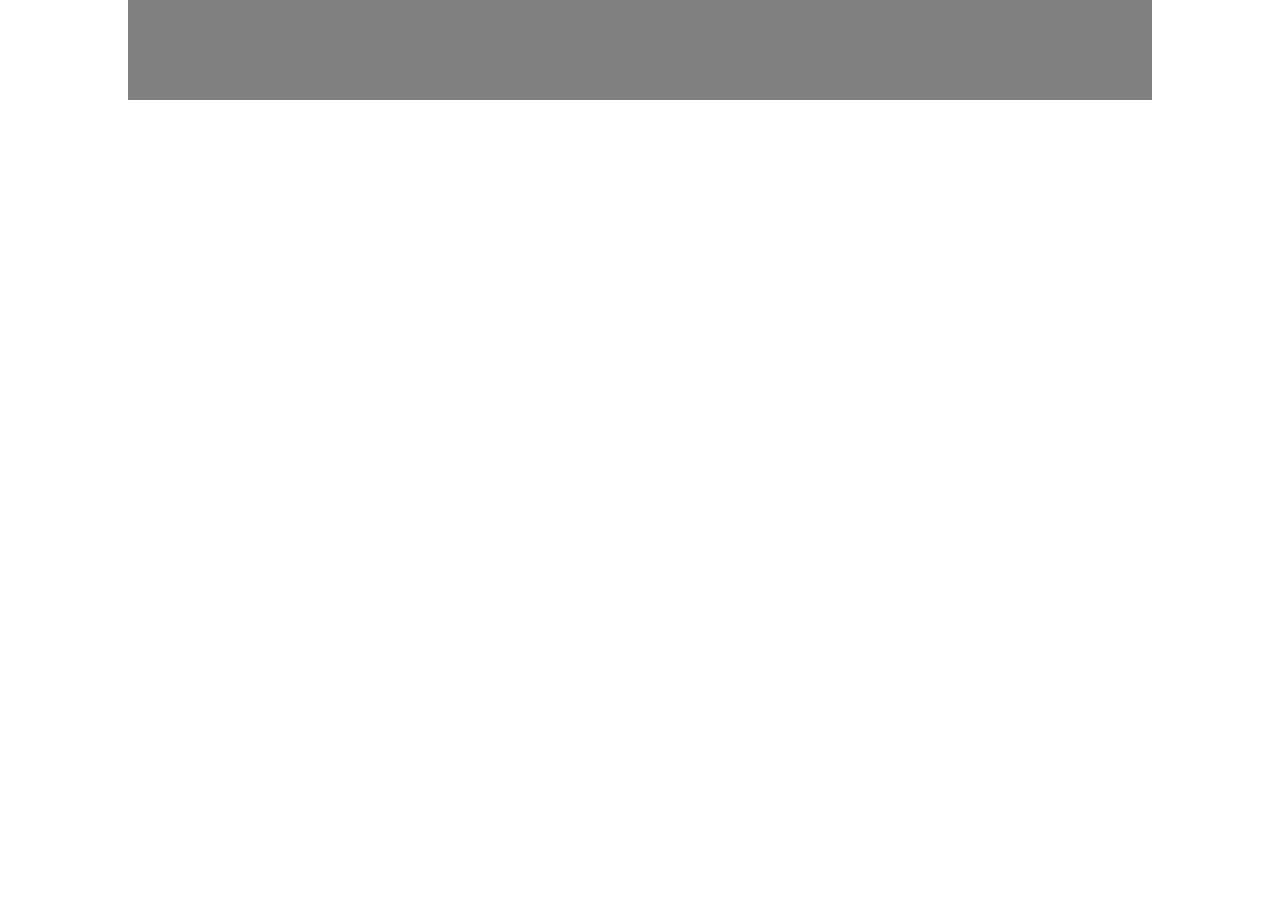
==== danmu/index.html @ 02a0173f "danmu part init" ====
<!DOCTYPE html>
<html lang="en">

<head>
	<meta charset="utf-8">
	<meta name="viewport" content="width=device-width, initial-scale=1.0">
	<title>jQuery.danmu.js jQuery弹幕插件</title>

	<link rel="stylesheet" href="assets/css/bootstrap.min.css">
	<!-- Custom styles for our template -->
	<link rel="stylesheet" href="assets/css/bootstrap-theme.css" media="screen">
	<link rel="stylesheet" href="assets/css/main.css">
	<link rel="stylesheet" href="assets/js/highlight/styles/monokai.css">

	<style>
		/* TODO: update css here to insert a proper div */
		#danmuarea {
			position: relative;
			background: grey;
			width: 1024px;
			height: 100px;
			margin-left: auto;
			margin-right: auto;
			opacity: 1.0;
		}
	</style>

</head>

<body class="home">
	<div class="container text-center">


		<div id="danmuarea">
			<div id="danmu" style="opacity: 1.0;"></div>
		</div>


		<!-- <div class="text-center ctr">
			<br> -->

			<!-- <button type="button" onclick="resumer() ">弹幕开始/继续</button>&nbsp;&nbsp;&nbsp;&nbsp;
			<button type="button" onclick="pauser()">弹幕暂停</button> &nbsp;&nbsp;&nbsp;&nbsp; -->

			<!-- 显示弹幕:<input type='checkbox' checked='checked' id='ishide' value='is' onchange='changehide()'>
			&nbsp;&nbsp;&nbsp;&nbsp;
			弹幕透明度:
			<input type="range" name="op" id="op" onchange="op()" value="100"> <br> -->

			<!--
			当前弹幕运行时间(分秒)：<span id="time"></span>&nbsp;&nbsp;
			设置当前弹幕时间(分秒)： <input type="text" id="set_time" max=20 />
			<button type="button" onclick="settime()">设置</button> -->

			<!-- <br>

			发弹幕:
			<select name="color" id="color">
				<option value="white">白色</option>
				<option value="red">红色</option>
				<option value="green">绿色</option>
				<option value="blue">蓝色</option>
				<option value="yellow">黄色</option>
			</select>
			<select name="size" id="text_size">
				<option value="1">大文字</option>
				<option value="0">小文字</option>
			</select>
			<select name="position" id="position">
				<option value="0">滚动</option>
				<option value="1">顶端</option>
				<option value="2">底端</option>
			</select>
			<input type="textarea" id="text" max=300 />
			<button type="button" onclick="send()">发送</button>
		</div><br>
		</footer> -->

		<!-- JavaScript libs are placed at the end of the document so the pages load faster -->

		<script src="assets/js/jquery-1.11.1.min.js"></script>
		<script src="assets/js/bootstrap.js"></script>
		<script src="assets/js/headroom.min.js"></script>
		<script src="assets/js/jQuery.headroom.min.js"></script>
		<script src="assets/js/template.js"></script>
		<script src="assets/js/highlight/highlight.pack.js"></script>
		<script src="assets/js/jquery.danmu.js"></script>
		<script>hljs.initHighlightingOnLoad();</script>


		<script>
			(function () {
				$("#danmu").danmu({
					// left:$("#danmuarea").offset().left,
					// top:$("#danmuarea").offset().top,
					// height: 445,
					//    width: 800,
					left: 0,
					top: 0,
					height: "100%",
					width: "100%",
					speed: 20000,
					opacity: 1,
					font_size_small: 16,
					font_size_big: 24,
					top_botton_danmu_time: 6000
				}
				);
			})(jQuery);


			// query();
			// timedCount();


			var first = true;

			// function timedCount() {
			// 	$("#time").text($('#danmu').data("nowtime"));

			// 	t = setTimeout("timedCount()", 50)

			// }

			$('#danmu').danmu('danmu_start');
			var text = 'Coolest feature in salesforce?';
			var color = 'red';
			var position = 0;
			var time = $('#danmu').data("nowtime") + 5;
			var size = 1;
			var text_obj = '{ "text":"' + text + '","color":"' + color + '","size":"' + size + '","position":"' + position + '","time":' + time + ',"isnew":""}';
			var new_obj = eval('(' + text_obj + ')');
			$('#danmu').danmu("add_danmu", new_obj);

			setTimeout(function(){
				var text = 'That must be Serivce Cloud Voice';
				var color = 'red';
				var position = 0;
				var time = $('#danmu').data("nowtime") + 5;
				var size = 1;
				var text_obj = '{ "text":"' + text + '","color":"' + color + '","size":"' + size + '","position":"' + position + '","time":' + time + ',"isnew":""}';
				var new_obj = eval('(' + text_obj + ')');
				$('#danmu').danmu("add_danmu", new_obj);
			},4000);




			function starter() {

				$('#danmu').danmu('danmu_start');

			}
			function pauser() {

				$('#danmu').danmu('danmu_pause');
			}
			function resumer() {

				$('#danmu').danmu('danmu_resume');
			}
			function stoper() {
				$('#danmu').danmu('danmu_stop');
			}

			function getime() {
				alert($('#danmu').data("nowtime"));
			}

			function getpaused() {
				alert($('#danmu').data("paused"));
			}

			function add() {
				var newd =
					{ "text": "new2", "color": "green", "size": "1", "position": "0", "time": 60 };

				$('#danmu').danmu("add_danmu", newd);
			}
			function insert() {
				var newd = { "text": "new2", "color": "green", "size": "1", "position": "0", "time": 50 };
				str_newd = JSON.stringify(newd);
				$.post("stone.php", { danmu: str_newd }, function (data, status) { alert(data) });
			}

			function send() {
				var text = document.getElementById('text').value;
				var color = 'red';
				var position = document.getElementById('position').value;
				var time = $('#danmu').data("nowtime") + 5;
				var size = document.getElementById('text_size').value;
				var text_obj = '{ "text":"' + text + '","color":"' + color + '","size":"' + size + '","position":"' + position + '","time":' + time + ',"isnew":""}';
				var new_obj = eval('(' + text_obj + ')');
				$('#danmu').danmu("add_danmu", new_obj);
				document.getElementById('text').value = '';
			}

			function op() {
				var op = document.getElementById('op').value;
				$('#danmu').data("opacity", op);
			}


			function changehide() {
				var op = document.getElementById('op').value;
				op = op / 100;
				if (document.getElementById("ishide").checked) {
					jQuery('#danmu').data("opacity", op);
					jQuery(".flying").css({
						"opacity": op
					});
				} else {
					jQuery('#danmu').data("opacity", 0);
					jQuery(".flying").css({
						"opacity": 0
					});
				}
			}


			function settime() {
				var t = document.getElementById("set_time").value;
				t = parseInt(t)
				console.log(t)
				$('#danmu').data("nowtime", t);
			}
		</script>

</body>

</html>
---- danmu/assets/css/main.css ----
/* Header */
#head { background:#181015 url( ../images/bg_header.jpg) no-repeat; background-size: cover; min-height:520px; text-align: center; padding-top:240px; color:white; font-family:"Open sans", Helvetica, Arial; font-weight:300; }
#head.secondary { height:100px; min-height: 100px; padding-top:0px; }
	#head .lead { font-family:"Open sans", Helvetica, Arial; font-size:44px; margin-bottom:6px; color:white; line-height:1.15em; } 
	#head .tagline { color:rgba(255,255,255,0.75); margin-bottom:25px; }
		#head .tagline a { color:#fff; } 
	#head .btn { margin-bottom:10px;}
	#head .btn-default { text-shadow: none; background:transparent; color:rgba(255,255,255,.5); -webkit-box-shadow:inset 0px 0px 0px 3px rgba(255,255,255,.5); -moz-box-shadow:inset 0px 0px 0px 3px rgba(255,255,255,.5); box-shadow:inset 0px 0px 0px 3px rgba(255,255,255,.5); background: transparent; }
		#head .btn-default:hover,
		#head .btn-default:focus { color:rgba(255,255,255,.8); -webkit-box-shadow:inset 0px 0px 0px 3px rgba(255,255,255,.8); -moz-box-shadow:inset 0px 0px 0px 3px rgba(255,255,255,.8); box-shadow:inset 0px 0px 0px 3px rgba(255,255,255,.8); background: transparent; }
		#head .btn-default:active, 
		#head .btn-default.active { color:#fff; -webkit-box-shadow:inset 0px 0px 0px 3px #fff; -moz-box-shadow:inset 0px 0px 0px 3px #fff; box-shadow:inset 0px 0px 0px 3px #fff; background: transparent; }

@media (max-width: 767px) {
	#head { min-height:420px; padding-top:160px; }
	#head .lead { font-size: 34px; }
}


/* Autohide navbar */
.slideUp { top:-100px; }
.headroom { -webkit-transition: all 0.4s ease-out; -moz-transition: all 0.4s ease-out; -o-transition: all 0.4s ease-out; transition: all 0.4s ease-out; }


/* Highlights (in jumbotron in most cases) */
.highlight { margin-top:40px; }
	.h-caption { text-align: center; } 
	.h-caption i { display:block; font-size: 54px; color:#382526; margin-bottom:36px; }
	.h-caption h4 { color:#382526; font-size: 16px; font-weight: bold; margin-bottom:20px; }
	.h-body { }


/* Typography */
h1, h2, h3, h4, h5, h6 { font-family:"Microsoft YaHei", Helvetica, Arial; }
h1, .h1, h2, .h2, h3, .h3 { margin-top:30px; } 
blockquote { font-style: italic; font-family: Georgia; color:#999; margin:30px 0 30px; }
label { color: #777; }
.thin { font-weight:300; }
.page-title { margin-top:20px; font-weight:300; }
.text-muted { color:#888; }
.breadcrumb { background:none; padding:0; margin:30px 0 0px 0; }
ul.list-spaces li{ margin-bottom:10px; }

/* Helpers */
.container-full { margin: 0 auto; width: 100%; }
.top-space { margin-top: 60px; }
.top-margin { margin-top:20px; }

img { max-width:100%; }
img.pull-right { margin-left: 10px; }
img.pull-left { margin-right: 10px; }
#map { width:100%; height:280px; }
#social { margin-top:50px; margin-bottom:50px; }
	#social .wrapper { width:340px; margin:0 auto; }

/* Main content block */
.maincontent { }

/* Sidebars */
.sidebar { padding-top:36px; padding-bottom:30px; }
	.sidebar .widget { margin-bottom:20px; }
	.sidebar h1, .sidebar .h1, .sidebar h2, .sidebar .h2, .sidebar h3, .sidebar .h3 { margin-top:20px; } 

/* Footer */
.footer1 { background: #232323; padding: 30px 0 0 0; font-size: 12px; color: #999; }
	.footer1 a { color: #ccc; }
		.footer1 a:hover {color: #fff; }
	.footer1 .widget { margin-bottom:30px; }		
	.footer1 .widget-title { font-size: 17px; font-weight: bold; color: #ccc; margin: 0 0 20px; }
	.footer1 .entry-meta { border-top: 1px solid #ccc; border-bottom: 1px solid #ccc; margin: 0 0 35px 0; padding: 2px 0; color: #888888; font-size: 12px; font-size: 0.75rem; }
		.footer1 .entry-meta a { color: #333333; }
		.footer1 .entry-meta .meta-in { border-top: 1px solid #ccc; border-bottom: 1px solid #ccc; padding: 10px 0; }
	.follow-me-icons { font-size:30px; }		
		.follow-me-icons i { float:left; margin:0 10px 0 0; }		

.footer2 { background: #191919; padding: 15px 0; color: #777; font-size: 12px; }
	.footer2 a { color: #aaa; }
		.footer2 a:hover { color: #fff; }
		.footer2 p { margin: 0; }

	.widget-simplenav { margin-left:-5px; }		
	.widget-simplenav a{ margin:0 5px; }
---- danmu/assets/js/highlight/styles/monokai.css ----
/*
Monokai style - ported by Luigi Maselli - http://grigio.org
*/

.hljs {
  display: block;
  overflow-x: auto;
  padding: 0.5em;
  background: #272822;
  -webkit-text-size-adjust: none;
}

.hljs-tag,
.hljs-tag .hljs-title,
.hljs-keyword,
.hljs-literal,
.hljs-strong,
.hljs-change,
.hljs-winutils,
.hljs-flow,
.nginx .hljs-title,
.tex .hljs-special {
  color: #f92672;
}

.hljs {
  color: #ddd;
}

.hljs .hljs-constant,
.asciidoc .hljs-code,
.markdown .hljs-code {
	color: #66d9ef;
}

.hljs-code,
.hljs-class .hljs-title,
.hljs-header {
	color: white;
}

.hljs-link_label,
.hljs-attribute,
.hljs-symbol,
.hljs-symbol .hljs-string,
.hljs-value,
.hljs-regexp {
	color: #bf79db;
}

.hljs-link_url,
.hljs-tag .hljs-value,
.hljs-string,
.hljs-bullet,
.hljs-subst,
.hljs-title,
.hljs-emphasis,
.hljs-type,
.hljs-preprocessor,
.hljs-pragma,
.ruby .hljs-class .hljs-parent,
.hljs-built_in,
.django .hljs-template_tag,
.django .hljs-variable,
.smalltalk .hljs-class,
.hljs-javadoc,
.django .hljs-filter .hljs-argument,
.smalltalk .hljs-localvars,
.smalltalk .hljs-array,
.hljs-attr_selector,
.hljs-pseudo,
.hljs-addition,
.hljs-stream,
.hljs-envvar,
.apache .hljs-tag,
.apache .hljs-cbracket,
.tex .hljs-command,
.hljs-prompt {
  color: #a6e22e;
}

.hljs-comment,
.hljs-annotation,
.smartquote,
.hljs-blockquote,
.hljs-horizontal_rule,
.hljs-decorator,
.hljs-pi,
.hljs-doctype,
.hljs-deletion,
.hljs-shebang,
.apache .hljs-sqbracket,
.tex .hljs-formula {
  color: #75715e;
}

.hljs-keyword,
.hljs-literal,
.css .hljs-id,
.hljs-phpdoc,
.hljs-dartdoc,
.hljs-title,
.hljs-header,
.hljs-type,
.vbscript .hljs-built_in,
.rsl .hljs-built_in,
.smalltalk .hljs-class,
.diff .hljs-header,
.hljs-chunk,
.hljs-winutils,
.bash .hljs-variable,
.apache .hljs-tag,
.tex .hljs-special,
.hljs-request,
.hljs-status {
  font-weight: bold;
}

.coffeescript .javascript,
.javascript .xml,
.tex .hljs-formula,
.xml .javascript,
.xml .vbscript,
.xml .css,
.xml .hljs-cdata {
  opacity: 0.5;
}
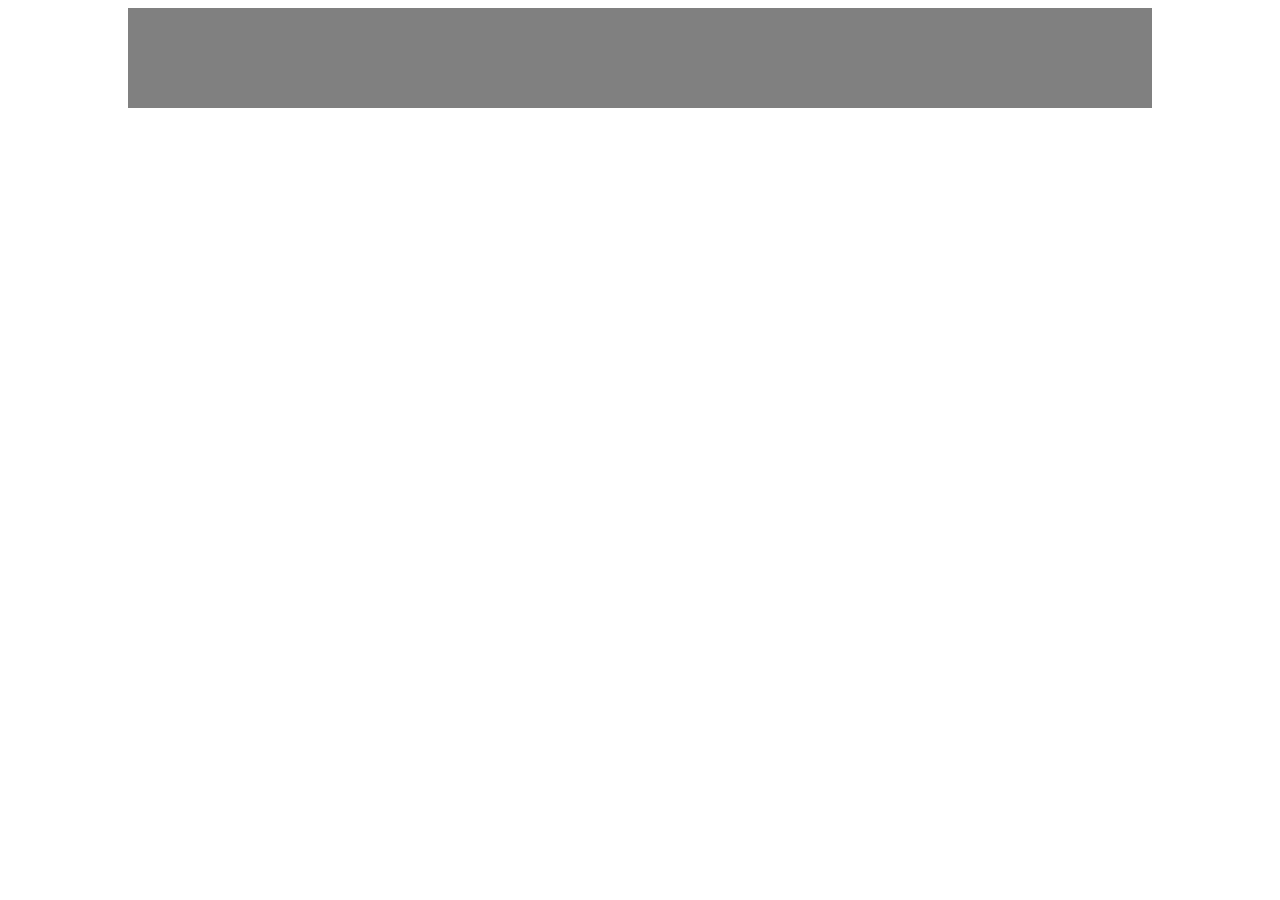
==== commit c1113c10: "danmu execute js" ====
--- a/danmu/index.html
+++ b/danmu/index.html
@@ -2,57 +2,32 @@
 <html lang="en">
 
 <head>
-	<meta charset="utf-8">
-	<meta name="viewport" content="width=device-width, initial-scale=1.0">
-	<title>jQuery.danmu.js jQuery弹幕插件</title>
-
-	<link rel="stylesheet" href="assets/css/bootstrap.min.css">
-	<!-- Custom styles for our template -->
-	<link rel="stylesheet" href="assets/css/bootstrap-theme.css" media="screen">
-	<link rel="stylesheet" href="assets/css/main.css">
-	<link rel="stylesheet" href="assets/js/highlight/styles/monokai.css">
-
-	<style>
-		/* TODO: update css here to insert a proper div */
-		#danmuarea {
-			position: relative;
-			background: grey;
-			width: 1024px;
-			height: 100px;
-			margin-left: auto;
-			margin-right: auto;
-			opacity: 1.0;
-		}
-	</style>
-
 </head>
 
 <body class="home">
-	<div class="container text-center">
-
-
-		<div id="danmuarea">
-			<div id="danmu" style="opacity: 1.0;"></div>
-		</div>
-
-
-		<!-- <div class="text-center ctr">
+	<!-- <div class="container text-center"> -->
+
+
+	<!-- <div id="danmuarea"></div> -->
+
+
+	<!-- <div class="text-center ctr">
 			<br> -->
 
-			<!-- <button type="button" onclick="resumer() ">弹幕开始/继续</button>&nbsp;&nbsp;&nbsp;&nbsp;
+	<!-- <button type="button" onclick="resumer() ">弹幕开始/继续</button>&nbsp;&nbsp;&nbsp;&nbsp;
 			<button type="button" onclick="pauser()">弹幕暂停</button> &nbsp;&nbsp;&nbsp;&nbsp; -->
 
-			<!-- 显示弹幕:<input type='checkbox' checked='checked' id='ishide' value='is' onchange='changehide()'>
+	<!-- 显示弹幕:<input type='checkbox' checked='checked' id='ishide' value='is' onchange='changehide()'>
 			&nbsp;&nbsp;&nbsp;&nbsp;
 			弹幕透明度:
 			<input type="range" name="op" id="op" onchange="op()" value="100"> <br> -->
 
-			<!--
+	<!--
 			当前弹幕运行时间(分秒)：<span id="time"></span>&nbsp;&nbsp;
 			设置当前弹幕时间(分秒)： <input type="text" id="set_time" max=20 />
 			<button type="button" onclick="settime()">设置</button> -->
 
-			<!-- <br>
+	<!-- <br>
 
 			发弹幕:
 			<select name="color" id="color">
@@ -76,54 +51,79 @@
 		</div><br>
 		</footer> -->
 
-		<!-- JavaScript libs are placed at the end of the document so the pages load faster -->
-
-		<script src="assets/js/jquery-1.11.1.min.js"></script>
-		<script src="assets/js/bootstrap.js"></script>
-		<script src="assets/js/headroom.min.js"></script>
-		<script src="assets/js/jQuery.headroom.min.js"></script>
-		<script src="assets/js/template.js"></script>
-		<script src="assets/js/highlight/highlight.pack.js"></script>
-		<script src="assets/js/jquery.danmu.js"></script>
-		<script>hljs.initHighlightingOnLoad();</script>
-
-
-		<script>
-			(function () {
-				$("#danmu").danmu({
-					// left:$("#danmuarea").offset().left,
-					// top:$("#danmuarea").offset().top,
-					// height: 445,
-					//    width: 800,
-					left: 0,
-					top: 0,
-					height: "100%",
-					width: "100%",
-					speed: 20000,
-					opacity: 1,
-					font_size_small: 16,
-					font_size_big: 24,
-					top_botton_danmu_time: 6000
-				}
-				);
-			})(jQuery);
-
-
-			// query();
-			// timedCount();
-
-
-			var first = true;
-
-			// function timedCount() {
-			// 	$("#time").text($('#danmu').data("nowtime"));
-
-			// 	t = setTimeout("timedCount()", 50)
-
-			// }
-
-			$('#danmu').danmu('danmu_start');
-			var text = 'Coolest feature in salesforce?';
+	<!-- JavaScript libs are placed at the end of the document so the pages load faster -->
+
+	<script src="assets/js/jquery-1.11.1.min.js"></script>
+	<!-- <script src="assets/js/bootstrap.js"></script> -->
+	<!-- <script src="assets/js/headroom.min.js"></script>
+	<script src="assets/js/jQuery.headroom.min.js"></script> -->
+	<!-- <script src="assets/js/template.js"></script>
+	<script src="assets/js/highlight/highlight.pack.js"></script> -->
+	<script src="assets/js/jquery.danmu.js"></script>
+	<!-- <script>hljs.initHighlightingOnLoad();</script> -->
+
+	<script>
+		// init div tags
+		var danmu_area_div = document.createElement('div');
+		danmu_area_div.setAttribute("id", "danmuarea");
+		danmu_area_div.style.position = 'relative';
+		danmu_area_div.style.background = 'grey';
+		danmu_area_div.style.width = '1024px';
+		danmu_area_div.style.height = '100px';
+		danmu_area_div.style.marginLeft = 'auto';
+		danmu_area_div.style.marginRight = 'auto';
+		danmu_area_div.style.opacity = '1';
+		danmu_area_div.style.zIndex = '9999';
+		danmu_area_div.innerHTML = '<div id="danmu" style="opacity: 1.0;"></div>';
+
+		document.body.appendChild(danmu_area_div);
+
+
+		(function () {
+			$("#danmu").danmu({
+				// left:$("#danmuarea").offset().left,
+				// top:$("#danmuarea").offset().top,
+				// height: 445,
+				//    width: 800,
+				left: 0,
+				top: 0,
+				height: "100%",
+				width: "100%",
+				speed: 20000,
+				opacity: 1,
+				font_size_small: 16,
+				font_size_big: 24,
+				top_botton_danmu_time: 6000
+			}
+			);
+		})(jQuery);
+
+
+		// query();
+		// timedCount();
+
+
+		// var first = true;
+
+		// function timedCount() {
+		// 	$("#time").text($('#danmu').data("nowtime"));
+
+		// 	t = setTimeout("timedCount()", 50)
+
+		// }
+
+		$('#danmu').danmu('danmu_start');
+		var text = 'Coolest feature in salesforce?';
+		var color = 'red';
+		var position = 0;
+		var time = $('#danmu').data("nowtime") + 5;
+		var size = 1;
+		var text_obj = '{ "text":"' + text + '","color":"' + color + '","size":"' + size + '","position":"' + position + '","time":' + time + ',"isnew":""}';
+		var new_obj = eval('(' + text_obj + ')');
+		$('#danmu').danmu("add_danmu", new_obj);
+
+		setTimeout(function () {
+			var text = 'That must be Serivce Cloud Voice!';
 			var color = 'red';
 			var position = 0;
 			var time = $('#danmu').data("nowtime") + 5;
@@ -131,101 +131,86 @@
 			var text_obj = '{ "text":"' + text + '","color":"' + color + '","size":"' + size + '","position":"' + position + '","time":' + time + ',"isnew":""}';
 			var new_obj = eval('(' + text_obj + ')');
 			$('#danmu').danmu("add_danmu", new_obj);
-
-			setTimeout(function(){
-				var text = 'That must be Serivce Cloud Voice';
-				var color = 'red';
-				var position = 0;
-				var time = $('#danmu').data("nowtime") + 5;
-				var size = 1;
-				var text_obj = '{ "text":"' + text + '","color":"' + color + '","size":"' + size + '","position":"' + position + '","time":' + time + ',"isnew":""}';
-				var new_obj = eval('(' + text_obj + ')');
-				$('#danmu').danmu("add_danmu", new_obj);
-			},4000);
-
-
-
-
-			function starter() {
-
-				$('#danmu').danmu('danmu_start');
-
+		}, 4000);
+
+		function starter() {
+
+			$('#danmu').danmu('danmu_start');
+
+		}
+		function pauser() {
+
+			$('#danmu').danmu('danmu_pause');
+		}
+		function resumer() {
+
+			$('#danmu').danmu('danmu_resume');
+		}
+		function stoper() {
+			$('#danmu').danmu('danmu_stop');
+		}
+
+		function getime() {
+			alert($('#danmu').data("nowtime"));
+		}
+
+		function getpaused() {
+			alert($('#danmu').data("paused"));
+		}
+
+		function add() {
+			var newd =
+				{ "text": "new2", "color": "green", "size": "1", "position": "0", "time": 60 };
+
+			$('#danmu').danmu("add_danmu", newd);
+		}
+		function insert() {
+			var newd = { "text": "new2", "color": "green", "size": "1", "position": "0", "time": 50 };
+			str_newd = JSON.stringify(newd);
+			$.post("stone.php", { danmu: str_newd }, function (data, status) { alert(data) });
+		}
+
+		function send() {
+			var text = document.getElementById('text').value;
+			var color = 'red';
+			var position = document.getElementById('position').value;
+			var time = $('#danmu').data("nowtime") + 5;
+			var size = document.getElementById('text_size').value;
+			var text_obj = '{ "text":"' + text + '","color":"' + color + '","size":"' + size + '","position":"' + position + '","time":' + time + ',"isnew":""}';
+			var new_obj = eval('(' + text_obj + ')');
+			$('#danmu').danmu("add_danmu", new_obj);
+			document.getElementById('text').value = '';
+		}
+
+		function op() {
+			var op = document.getElementById('op').value;
+			$('#danmu').data("opacity", op);
+		}
+
+
+		function changehide() {
+			var op = document.getElementById('op').value;
+			op = op / 100;
+			if (document.getElementById("ishide").checked) {
+				jQuery('#danmu').data("opacity", op);
+				jQuery(".flying").css({
+					"opacity": op
+				});
+			} else {
+				jQuery('#danmu').data("opacity", 0);
+				jQuery(".flying").css({
+					"opacity": 0
+				});
 			}
-			function pauser() {
-
-				$('#danmu').danmu('danmu_pause');
-			}
-			function resumer() {
-
-				$('#danmu').danmu('danmu_resume');
-			}
-			function stoper() {
-				$('#danmu').danmu('danmu_stop');
-			}
-
-			function getime() {
-				alert($('#danmu').data("nowtime"));
-			}
-
-			function getpaused() {
-				alert($('#danmu').data("paused"));
-			}
-
-			function add() {
-				var newd =
-					{ "text": "new2", "color": "green", "size": "1", "position": "0", "time": 60 };
-
-				$('#danmu').danmu("add_danmu", newd);
-			}
-			function insert() {
-				var newd = { "text": "new2", "color": "green", "size": "1", "position": "0", "time": 50 };
-				str_newd = JSON.stringify(newd);
-				$.post("stone.php", { danmu: str_newd }, function (data, status) { alert(data) });
-			}
-
-			function send() {
-				var text = document.getElementById('text').value;
-				var color = 'red';
-				var position = document.getElementById('position').value;
-				var time = $('#danmu').data("nowtime") + 5;
-				var size = document.getElementById('text_size').value;
-				var text_obj = '{ "text":"' + text + '","color":"' + color + '","size":"' + size + '","position":"' + position + '","time":' + time + ',"isnew":""}';
-				var new_obj = eval('(' + text_obj + ')');
-				$('#danmu').danmu("add_danmu", new_obj);
-				document.getElementById('text').value = '';
-			}
-
-			function op() {
-				var op = document.getElementById('op').value;
-				$('#danmu').data("opacity", op);
-			}
-
-
-			function changehide() {
-				var op = document.getElementById('op').value;
-				op = op / 100;
-				if (document.getElementById("ishide").checked) {
-					jQuery('#danmu').data("opacity", op);
-					jQuery(".flying").css({
-						"opacity": op
-					});
-				} else {
-					jQuery('#danmu').data("opacity", 0);
-					jQuery(".flying").css({
-						"opacity": 0
-					});
-				}
-			}
-
-
-			function settime() {
-				var t = document.getElementById("set_time").value;
-				t = parseInt(t)
-				console.log(t)
-				$('#danmu').data("nowtime", t);
-			}
-		</script>
-
+		}
+
+		function settime() {
+			var t = document.getElementById("set_time").value;
+			t = parseInt(t)
+			console.log(t)
+			$('#danmu').data("nowtime", t);
+		}
+	</script>
 </body>
 
 </html>